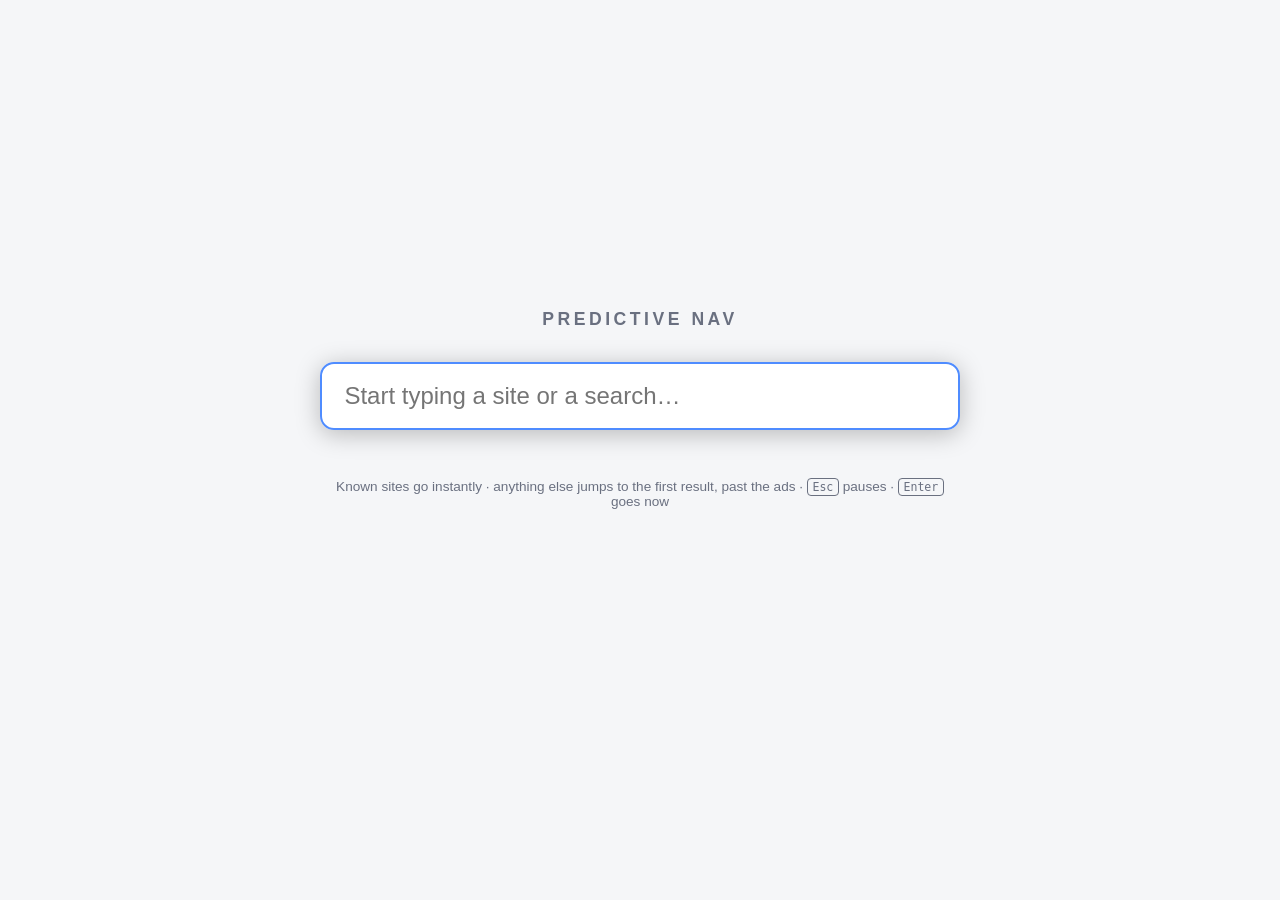
==== extension/newtab.html @ 06a749ec "first" ====
<!doctype html>
<html lang="en">
  <head>
    <meta charset="utf-8" />
    <meta name="viewport" content="width=device-width, initial-scale=1" />
    <title>New Tab</title>
    <link rel="stylesheet" href="css/newtab.css" />
  </head>
  <body>
    <main class="stage">
      <h1 class="brand">Predictive Nav</h1>

      <div class="bar">
        <div class="ghost" id="ghost" aria-hidden="true"></div>
        <input
          id="nav-input"
          type="text"
          autocomplete="off"
          spellcheck="false"
          placeholder="Start typing a site or a search…"
          aria-label="Type a site name or a search query"
        />
        <svg id="ring" class="ring" viewBox="0 0 24 24" aria-hidden="true">
          <circle class="ring-track" cx="12" cy="12" r="9" />
          <circle class="ring-fill" cx="12" cy="12" r="9" />
        </svg>
      </div>

      <ul class="suggestions" id="suggestions"></ul>

      <p class="status" id="status" role="status"></p>
      <p class="hint">
        Known sites go instantly · anything else jumps to the first result,
        past the ads · <kbd>Esc</kbd> pauses · <kbd>Enter</kbd> goes now
      </p>

      <div class="banner" id="banner" role="alert"></div>

      <p class="diagnostics" id="diagnostics"></p>
    </main>

    <script type="module" src="js/main.js"></script>
  </body>
</html>
---- extension/css/newtab.css ----
:root {
  --bg: #0f1115;
  --surface: #1a1e26;
  --text: #e8eaf0;
  --text-dim: #8a90a0;
  --accent: #4f8cff;
  --commit-ms: 450ms;
}

@media (prefers-color-scheme: light) {
  :root {
    --bg: #f5f6f8;
    --surface: #ffffff;
    --text: #1a1e26;
    --text-dim: #6a7080;
  }
}

* {
  box-sizing: border-box;
  margin: 0;
}

body {
  min-height: 100vh;
  display: grid;
  place-items: center;
  background: var(--bg);
  color: var(--text);
  font-family: -apple-system, BlinkMacSystemFont, "Segoe UI", sans-serif;
}

.stage {
  width: min(640px, 90vw);
  text-align: center;
}

.brand {
  font-size: 1.1rem;
  font-weight: 600;
  letter-spacing: 0.2em;
  text-transform: uppercase;
  color: var(--text-dim);
  margin-bottom: 2rem;
}

.bar {
  position: relative;
  background: var(--surface);
  border-radius: 14px;
  box-shadow: 0 4px 24px rgb(0 0 0 / 0.25);
}

.bar input,
.ghost {
  width: 100%;
  padding: 1.1rem 3.2rem 1.1rem 1.4rem;
  font-size: 1.5rem;
  font-family: inherit;
  text-align: left;
}

.bar input {
  position: relative;
  background: transparent;
  border: 2px solid transparent;
  border-radius: 14px;
  color: var(--text);
  outline: none;
}

.bar input:focus {
  border-color: var(--accent);
}

.ghost {
  position: absolute;
  inset: 0;
  color: var(--text-dim);
  pointer-events: none;
  white-space: pre;
  overflow: hidden;
}

.ring {
  position: absolute;
  right: 1rem;
  top: 50%;
  width: 28px;
  height: 28px;
  translate: 0 -50%;
  opacity: 0;
}

.ring.active {
  opacity: 1;
}

.ring circle {
  fill: none;
  stroke-width: 3;
}

.ring-track {
  stroke: var(--text-dim);
  opacity: 0.3;
}

.ring-fill {
  stroke: var(--accent);
  stroke-linecap: round;
  stroke-dasharray: 56.5; /* 2πr, r=9 */
  stroke-dashoffset: 56.5;
  transform: rotate(-90deg);
  transform-origin: center;
}

.ring.active .ring-fill {
  animation: fill-ring var(--commit-ms) linear forwards;
}

@keyframes fill-ring {
  to {
    stroke-dashoffset: 0;
  }
}

.suggestions {
  list-style: none;
  margin-top: 0.8rem;
  padding: 0;
  background: var(--surface);
  border-radius: 12px;
  overflow: hidden;
  text-align: left;
  box-shadow: 0 2px 12px rgb(0 0 0 / 0.15);
}

.suggestions:empty {
  display: none;
}

.suggestions li {
  display: flex;
  justify-content: space-between;
  align-items: baseline;
  gap: 1rem;
  padding: 0.7rem 1.2rem;
  cursor: pointer;
}

.suggestions li:hover {
  background: color-mix(in srgb, var(--accent) 18%, transparent);
}

.suggestions li:first-child .s-name {
  color: var(--accent);
}

.s-name {
  font-weight: 600;
}

.s-url {
  color: var(--text-dim);
  font-size: 0.85rem;
  overflow: hidden;
  text-overflow: ellipsis;
  white-space: nowrap;
}

.status {
  margin-top: 1.2rem;
  min-height: 1.4em;
  font-size: 1rem;
  color: var(--accent);
}

.hint {
  margin-top: 0.5rem;
  font-size: 0.85rem;
  color: var(--text-dim);
}

kbd {
  padding: 0.1em 0.4em;
  border: 1px solid var(--text-dim);
  border-radius: 4px;
  font-size: 0.85em;
}

.banner {
  margin-top: 1.5rem;
  padding: 0.8rem 1.2rem;
  border-radius: 10px;
  background: var(--accent);
  color: #fff;
  font-size: 1.05rem;
  opacity: 0;
  transition: opacity 150ms ease;
}

.banner.visible {
  opacity: 1;
}

/* Makes a silently-empty catalog or stale cached code visible instead of
   looking like a dead page. */
.diagnostics {
  margin-top: 2rem;
  font-size: 0.75rem;
  color: var(--text-dim);
  opacity: 0.7;
}

.diagnostics.error {
  color: #ff6b6b;
  opacity: 1;
}
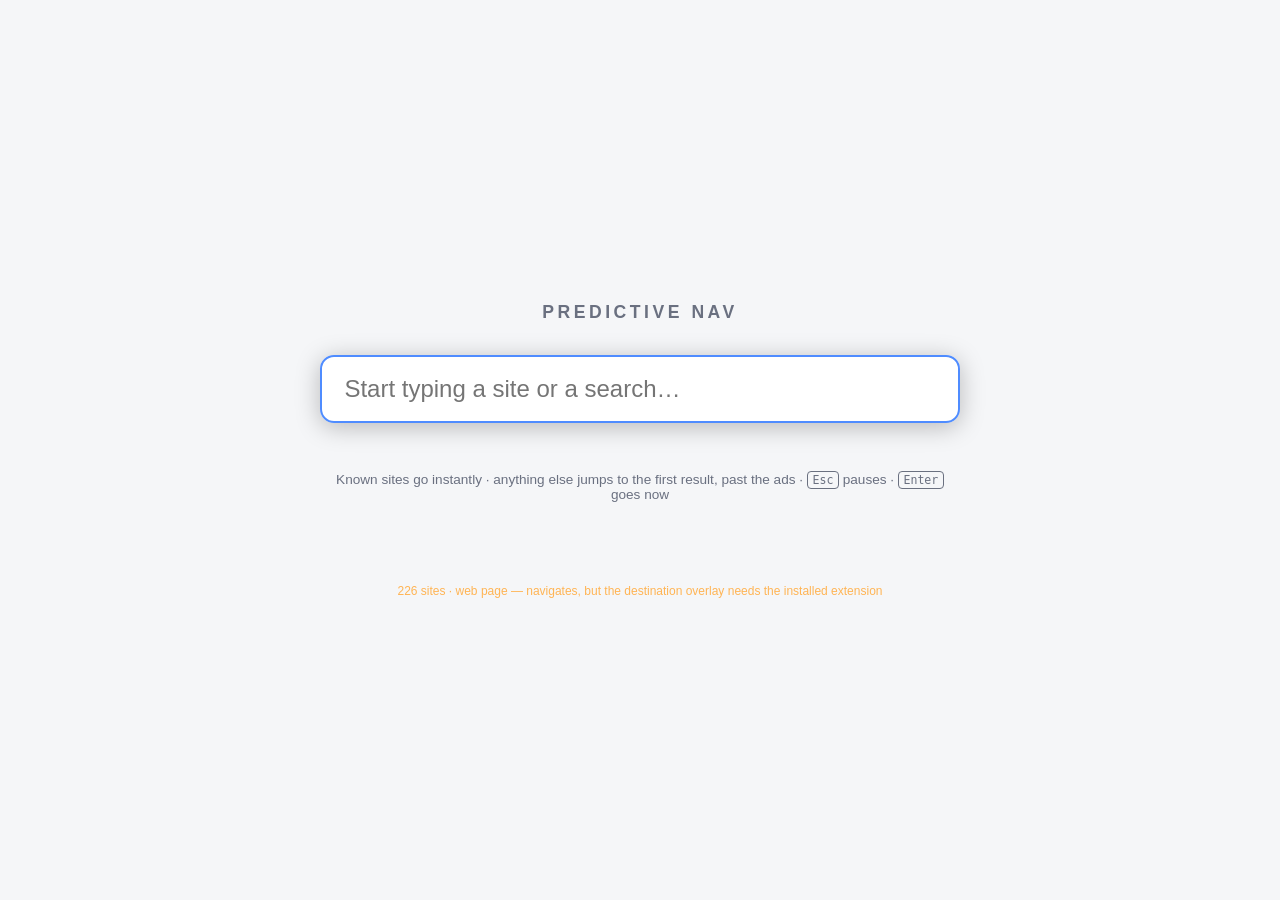
==== commit df76dbbd: "Have the bar ready to type on open, on both desktop and touch Desktop now focuses on load and reclai" ====
--- a/extension/newtab.html
+++ b/extension/newtab.html
@@ -15,8 +15,13 @@
         <input
           id="nav-input"
           type="text"
+          autofocus
           autocomplete="off"
           spellcheck="false"
+          autocapitalize="off"
+          autocorrect="off"
+          enterkeyhint="go"
+          inputmode="text"
           placeholder="Start typing a site or a search…"
           aria-label="Type a site name or a search query"
         />
@@ -30,8 +35,10 @@
 
       <p class="status" id="status" role="status"></p>
       <p class="hint">
-        Known sites go instantly · anything else jumps to the first result,
-        past the ads · <kbd>Esc</kbd> pauses · <kbd>Enter</kbd> goes now
+        Known sites go instantly · anything else jumps to the first result, past
+        the ads<span class="hint-keys"> · <kbd>Esc</kbd> pauses ·
+          <kbd>Enter</kbd> goes now</span
+        ><span class="hint-touch"> · tap anywhere to start typing</span>
       </p>
 
       <div class="banner" id="banner" role="alert"></div>
--- a/extension/css/newtab.css
+++ b/extension/css/newtab.css
@@ -55,7 +55,8 @@
 .ghost {
   width: 100%;
   padding: 1.1rem 3.2rem 1.1rem 1.4rem;
-  font-size: 1.5rem;
+  /* Never below 16px: iOS zooms the page in on any smaller focused field. */
+  font-size: clamp(1rem, 4.5vw, 1.5rem);
   font-family: inherit;
   text-align: left;
 }
@@ -189,6 +190,26 @@
   font-size: 0.85em;
 }
 
+/* A device with no hover has no Esc and no Enter key to speak of, so the
+   keyboard hint is noise. The touch hint replaces it. */
+.hint-keys {
+  display: none;
+}
+
+.hint-touch {
+  display: inline;
+}
+
+@media (hover: hover) and (pointer: fine) {
+  .hint-keys {
+    display: inline;
+  }
+
+  .hint-touch {
+    display: none;
+  }
+}
+
 .banner {
   margin-top: 1.5rem;
   padding: 0.8rem 1.2rem;
@@ -214,6 +235,18 @@
 }
 
 .diagnostics.error {
-  color: #ff6b6b;
+  color: #ffb454;
   opacity: 1;
 }
+
+.diagnostics a,
+.banner a {
+  color: inherit;
+}
+
+.banner-hint {
+  display: block;
+  margin-top: 0.3rem;
+  font-size: 0.85rem;
+  opacity: 0.85;
+}
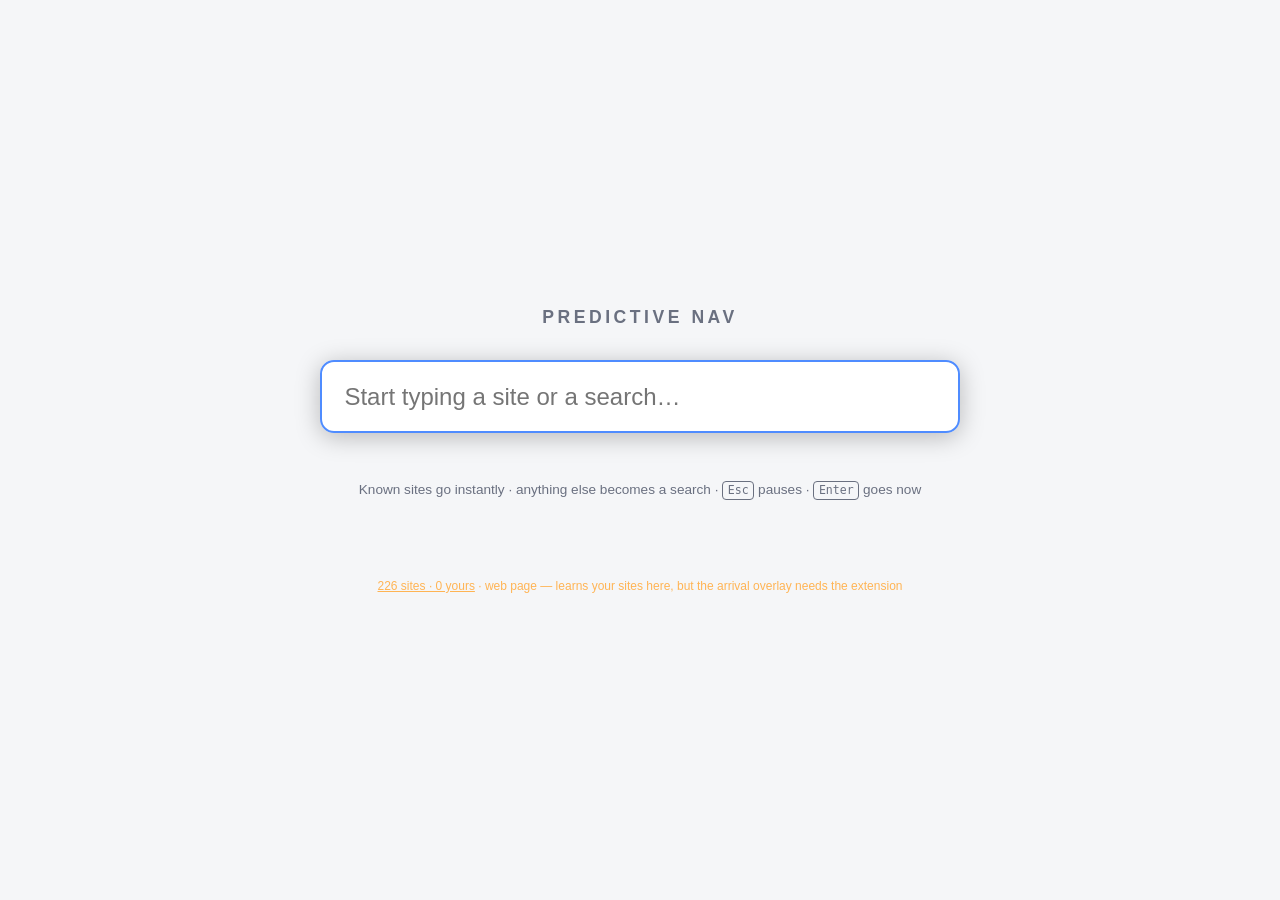
==== commit 29d879da: "Bare bar by default, settings behind the count, and a visible countdown Three changes to how the bar" ====
--- a/extension/newtab.html
+++ b/extension/newtab.html
@@ -25,25 +25,38 @@
           placeholder="Start typing a site or a search…"
           aria-label="Type a site name or a search query"
         />
-        <svg id="ring" class="ring" viewBox="0 0 24 24" aria-hidden="true">
-          <circle class="ring-track" cx="12" cy="12" r="9" />
-          <circle class="ring-fill" cx="12" cy="12" r="9" />
-        </svg>
+        <div class="progress" id="progress" aria-hidden="true"><i></i></div>
       </div>
 
       <ul class="suggestions" id="suggestions"></ul>
 
       <p class="status" id="status" role="status"></p>
       <p class="hint">
-        Known sites go instantly · anything else jumps to the first result, past
-        the ads<span class="hint-keys"> · <kbd>Esc</kbd> pauses ·
-          <kbd>Enter</kbd> goes now</span
+        Known sites go instantly · anything else becomes a search<span
+          class="hint-keys"
+        >
+          · <kbd>Esc</kbd> pauses · <kbd>Enter</kbd> goes now</span
         ><span class="hint-touch"> · tap anywhere to start typing</span>
       </p>
 
       <div class="banner" id="banner" role="alert"></div>
 
       <p class="diagnostics" id="diagnostics"></p>
+
+      <div class="settings" id="settings" hidden>
+        <label class="setting">
+          <span>Speed</span>
+          <select id="setting-speed">
+            <option value="1">Fast — go as soon as it is sure</option>
+            <option value="2">Relaxed — a moment to change your mind</option>
+            <option value="3.5">Slow — plenty of time to keep typing</option>
+          </select>
+        </label>
+        <label class="setting">
+          <input type="checkbox" id="setting-yours" />
+          <span>List your sites under an empty bar</span>
+        </label>
+      </div>
     </main>
 
     <script type="module" src="js/main.js"></script>
--- a/extension/css/newtab.css
+++ b/extension/css/newtab.css
@@ -51,20 +51,27 @@
   box-shadow: 0 4px 24px rgb(0 0 0 / 0.25);
 }
 
+/* The ghost sits exactly under the input and must line up to the pixel: the
+   characters you have typed are drawn twice, once by each, so any difference
+   in box metrics reads as doubled text. That includes the input's focus
+   border, which the ghost has to carry as a transparent one of its own. */
 .bar input,
 .ghost {
   width: 100%;
   padding: 1.1rem 3.2rem 1.1rem 1.4rem;
+  border: 2px solid transparent;
   /* Never below 16px: iOS zooms the page in on any smaller focused field. */
   font-size: clamp(1rem, 4.5vw, 1.5rem);
   font-family: inherit;
+  font-weight: 400;
+  letter-spacing: normal;
+  line-height: 1.4;
   text-align: left;
 }
 
 .bar input {
   position: relative;
   background: transparent;
-  border: 2px solid transparent;
   border-radius: 14px;
   color: var(--text);
   outline: none;
@@ -83,46 +90,37 @@
   overflow: hidden;
 }
 
-.ring {
+/* Fills across the bottom of the bar while it counts down, so the wait before
+   it moves is something you watch rather than something that surprises you. */
+.progress {
   position: absolute;
-  right: 1rem;
-  top: 50%;
-  width: 28px;
-  height: 28px;
-  translate: 0 -50%;
+  left: 0;
+  right: 0;
+  bottom: 0;
+  height: 3px;
+  border-radius: 0 0 14px 14px;
+  overflow: hidden;
   opacity: 0;
 }
 
-.ring.active {
+.progress.active {
   opacity: 1;
 }
 
-.ring circle {
-  fill: none;
-  stroke-width: 3;
-}
-
-.ring-track {
-  stroke: var(--text-dim);
-  opacity: 0.3;
-}
-
-.ring-fill {
-  stroke: var(--accent);
-  stroke-linecap: round;
-  stroke-dasharray: 56.5; /* 2πr, r=9 */
-  stroke-dashoffset: 56.5;
-  transform: rotate(-90deg);
-  transform-origin: center;
-}
-
-.ring.active .ring-fill {
-  animation: fill-ring var(--commit-ms) linear forwards;
-}
-
-@keyframes fill-ring {
+.progress i {
+  display: block;
+  height: 100%;
+  width: 0;
+  background: var(--accent);
+}
+
+.progress.active i {
+  animation: fill-bar var(--commit-ms, 450ms) linear forwards;
+}
+
+@keyframes fill-bar {
   to {
-    stroke-dashoffset: 0;
+    width: 100%;
   }
 }
 
@@ -234,6 +232,34 @@
   opacity: 0.7;
 }
 
+.settings {
+  margin-top: 0.9rem;
+  display: grid;
+  gap: 0.7rem;
+  justify-items: center;
+  font-size: 0.85rem;
+  color: var(--text-dim);
+}
+
+.settings[hidden] {
+  display: none;
+}
+
+.setting {
+  display: flex;
+  align-items: center;
+  gap: 0.5rem;
+}
+
+.setting select {
+  font: inherit;
+  color: var(--text);
+  background: var(--surface);
+  border: 1px solid var(--border, #333);
+  border-radius: 7px;
+  padding: 0.25rem 0.45rem;
+}
+
 .diagnostics.error {
   color: #ffb454;
   opacity: 1;
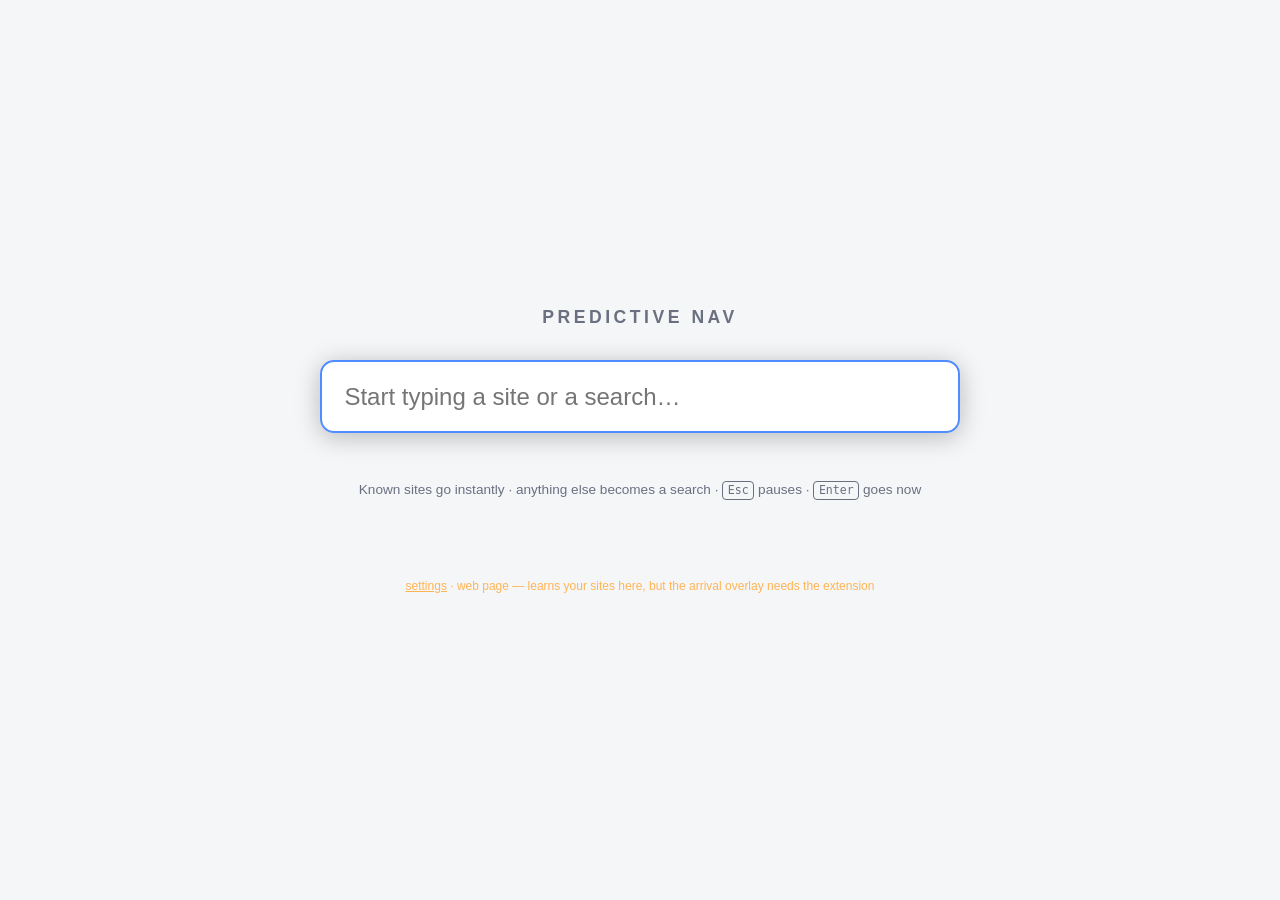
==== commit adc18352: "Move the counts into settings, and let added sites be removed there The footer read "227 sites · 4 y" ====
--- a/extension/newtab.html
+++ b/extension/newtab.html
@@ -44,6 +44,7 @@
       <p class="diagnostics" id="diagnostics"></p>
 
       <div class="settings" id="settings" hidden>
+        <p class="setting-counts" id="setting-counts"></p>
         <label class="setting">
           <span>Speed</span>
           <select id="setting-speed">
@@ -56,6 +57,7 @@
           <input type="checkbox" id="setting-yours" />
           <span>List your sites under an empty bar</span>
         </label>
+        <div class="setting-sites" id="setting-sites"></div>
       </div>
     </main>
 
--- a/extension/css/newtab.css
+++ b/extension/css/newtab.css
@@ -260,6 +260,55 @@
   padding: 0.25rem 0.45rem;
 }
 
+.setting-counts {
+  margin: 0;
+  font-size: 0.8rem;
+  opacity: 0.8;
+}
+
+.setting-sites {
+  display: grid;
+  gap: 0.35rem;
+  justify-items: stretch;
+  min-width: min(320px, 80vw);
+}
+
+.setting-sites-heading {
+  margin: 0.3rem 0 0.1rem;
+  font-size: 0.8rem;
+  text-transform: uppercase;
+  letter-spacing: 0.08em;
+  opacity: 0.7;
+}
+
+.setting-site {
+  display: flex;
+  justify-content: space-between;
+  align-items: center;
+  gap: 1rem;
+  padding: 0.35rem 0.6rem;
+  border: 1px solid var(--border, #333);
+  border-radius: 8px;
+  background: var(--surface);
+  color: var(--text);
+}
+
+.setting-site button {
+  font: inherit;
+  font-size: 0.8rem;
+  color: var(--text-dim);
+  background: none;
+  border: 1px solid var(--border, #333);
+  border-radius: 6px;
+  padding: 0.15rem 0.5rem;
+  cursor: pointer;
+}
+
+.setting-site button:hover {
+  color: #ff6b6b;
+  border-color: #ff6b6b;
+}
+
 .diagnostics.error {
   color: #ffb454;
   opacity: 1;
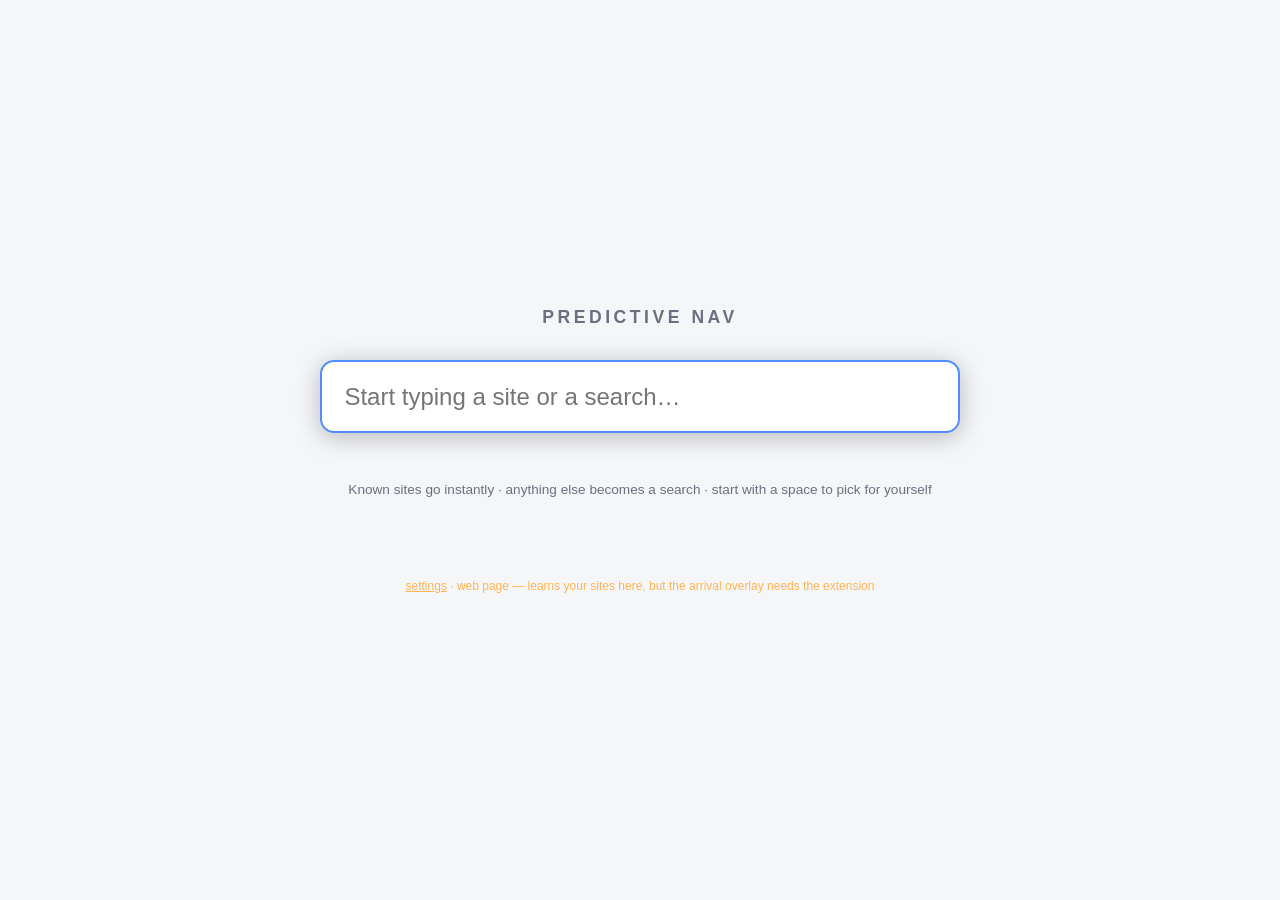
==== commit 8737334a: "Let a leading space mean "let me think" Esc as the pause key had two problems: it needed a hint to b" ====
--- a/extension/newtab.html
+++ b/extension/newtab.html
@@ -35,7 +35,7 @@
         Known sites go instantly · anything else becomes a search<span
           class="hint-keys"
         >
-          · <kbd>Esc</kbd> pauses · <kbd>Enter</kbd> goes now</span
+          · start with a space to pick for yourself</span
         ><span class="hint-touch"> · tap anywhere to start typing</span>
       </p>
 
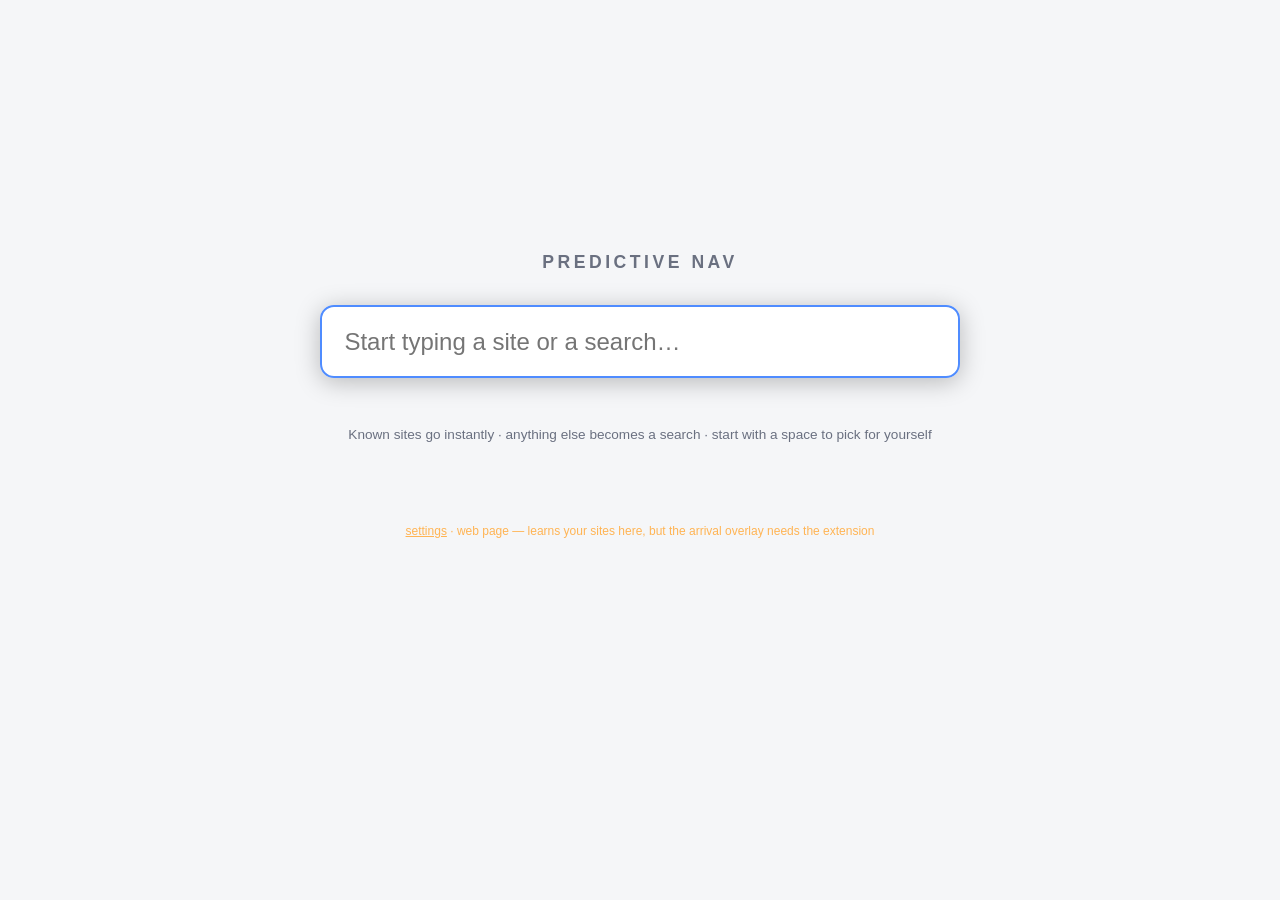
==== commit dd2ea7a9: "Anchor the layout, add a site manager, and let pause mode prune Three changes with one theme: the pe" ====
--- a/extension/newtab.html
+++ b/extension/newtab.html
@@ -57,7 +57,40 @@
           <input type="checkbox" id="setting-yours" />
           <span>List your sites under an empty bar</span>
         </label>
-        <div class="setting-sites" id="setting-sites"></div>
+        <button class="setting-manage" id="open-manager" type="button">
+          Manage sites…
+        </button>
+      </div>
+
+      <div class="modal" id="site-manager" hidden role="dialog" aria-modal="true" aria-label="Manage sites">
+        <div class="modal-panel">
+          <div class="modal-head">
+            <strong>Sites</strong>
+            <span class="modal-count" id="manager-count"></span>
+            <button class="modal-close" id="manager-close" type="button" aria-label="Close">✕</button>
+          </div>
+          <form class="modal-add" id="manager-add-form">
+            <input
+              id="manager-add"
+              type="text"
+              autocomplete="off"
+              spellcheck="false"
+              autocapitalize="off"
+              placeholder="Add a site by address — vadkul.se"
+            />
+            <button type="submit">Add</button>
+          </form>
+          <input
+            class="modal-filter"
+            id="manager-filter"
+            type="text"
+            autocomplete="off"
+            spellcheck="false"
+            autocapitalize="off"
+            placeholder="Filter…"
+          />
+          <div class="modal-list" id="manager-list"></div>
+        </div>
       </div>
     </main>
 
--- a/extension/css/newtab.css
+++ b/extension/css/newtab.css
@@ -21,10 +21,15 @@
   margin: 0;
 }
 
+/* The bar is ANCHORED, not centered: anything that opens below it — settings,
+   suggestions — grows downward, and what is already on screen never moves.
+   Centering would re-balance the whole column on every toggle. */
 body {
   min-height: 100vh;
-  display: grid;
-  place-items: center;
+  display: flex;
+  justify-content: center;
+  align-items: flex-start;
+  padding-top: clamp(72px, 28vh, 260px);
   background: var(--bg);
   color: var(--text);
   font-family: -apple-system, BlinkMacSystemFont, "Segoe UI", sans-serif;
@@ -33,6 +38,7 @@
 .stage {
   width: min(640px, 90vw);
   text-align: center;
+  padding-bottom: 3rem;
 }
 
 .brand {
@@ -166,6 +172,26 @@
   overflow: hidden;
   text-overflow: ellipsis;
   white-space: nowrap;
+  margin-left: auto;
+}
+
+/* Only rendered while paused — see renderSuggestions. */
+.s-remove {
+  flex: none;
+  font: inherit;
+  font-size: 0.8rem;
+  line-height: 1;
+  color: var(--text-dim);
+  background: none;
+  border: 1px solid transparent;
+  border-radius: 6px;
+  padding: 0.25rem 0.45rem;
+  cursor: pointer;
+}
+
+.s-remove:hover {
+  color: #ff6b6b;
+  border-color: #ff6b6b;
 }
 
 .status {
@@ -266,47 +292,186 @@
   opacity: 0.8;
 }
 
-.setting-sites {
-  display: grid;
-  gap: 0.35rem;
-  justify-items: stretch;
-  min-width: min(320px, 80vw);
-}
-
-.setting-sites-heading {
-  margin: 0.3rem 0 0.1rem;
-  font-size: 0.8rem;
-  text-transform: uppercase;
-  letter-spacing: 0.08em;
-  opacity: 0.7;
-}
-
-.setting-site {
-  display: flex;
-  justify-content: space-between;
-  align-items: center;
-  gap: 1rem;
-  padding: 0.35rem 0.6rem;
+.setting-manage {
+  font: inherit;
+  font-size: 0.85rem;
+  color: var(--text);
+  background: var(--surface);
   border: 1px solid var(--border, #333);
   border-radius: 8px;
+  padding: 0.35rem 0.9rem;
+  cursor: pointer;
+}
+
+.setting-manage:hover {
+  border-color: var(--accent);
+}
+
+/* --- the site manager ---------------------------------------------------- */
+.modal {
+  position: fixed;
+  inset: 0;
+  z-index: 50;
+  display: grid;
+  place-items: center;
+  background: rgb(0 0 0 / 0.55);
+  backdrop-filter: blur(3px);
+}
+
+.modal[hidden] {
+  display: none;
+}
+
+.modal-panel {
+  display: flex;
+  flex-direction: column;
+  width: min(560px, 94vw);
+  max-height: min(76vh, 640px);
   background: var(--surface);
-  color: var(--text);
-}
-
-.setting-site button {
-  font: inherit;
+  border-radius: 16px;
+  box-shadow: 0 12px 48px rgb(0 0 0 / 0.45);
+  padding: 1rem 1rem 0.4rem;
+  text-align: left;
+}
+
+.modal-head {
+  display: flex;
+  align-items: baseline;
+  gap: 0.7rem;
+  padding: 0 0.2rem 0.6rem;
+}
+
+.modal-count {
   font-size: 0.8rem;
+  color: var(--text-dim);
+}
+
+.modal-close {
+  margin-left: auto;
+  font: inherit;
+  color: var(--text-dim);
+  background: none;
+  border: 0;
+  cursor: pointer;
+  padding: 0.2rem 0.4rem;
+}
+
+.modal-close:hover {
+  color: var(--text);
+}
+
+.modal-add {
+  display: flex;
+  gap: 0.5rem;
+  padding-bottom: 0.5rem;
+}
+
+.modal-add input,
+.modal-filter {
+  flex: 1;
+  font: inherit;
+  font-size: 0.9rem;
+  color: var(--text);
+  background: var(--bg);
+  border: 1px solid var(--border, #333);
+  border-radius: 8px;
+  padding: 0.45rem 0.7rem;
+  outline: none;
+  min-width: 0;
+}
+
+.modal-add input:focus,
+.modal-filter:focus {
+  border-color: var(--accent);
+}
+
+.modal-add button {
+  font: inherit;
+  font-size: 0.9rem;
+  color: #fff;
+  background: var(--accent);
+  border: 0;
+  border-radius: 8px;
+  padding: 0.45rem 1rem;
+  cursor: pointer;
+}
+
+.modal-filter {
+  width: 100%;
+  margin-bottom: 0.5rem;
+}
+
+.modal-list {
+  overflow-y: auto;
+  overscroll-behavior: contain;
+  padding: 0.2rem 0.2rem 0.6rem;
+}
+
+.modal-section {
+  margin: 0.6rem 0 0.25rem;
+  font-size: 0.72rem;
+  text-transform: uppercase;
+  letter-spacing: 0.1em;
+  color: var(--text-dim);
+}
+
+.site-row {
+  display: flex;
+  align-items: center;
+  gap: 0.7rem;
+  padding: 0.4rem 0.4rem;
+  border-radius: 8px;
+}
+
+.site-row:hover {
+  background: rgb(79 140 255 / 0.1);
+}
+
+.site-row.is-hidden {
+  opacity: 0.45;
+}
+
+.site-row .row-name {
+  font-weight: 600;
+  white-space: nowrap;
+}
+
+.site-row .row-url {
+  flex: 1;
+  min-width: 0;
+  overflow: hidden;
+  text-overflow: ellipsis;
+  white-space: nowrap;
+  font-size: 0.82rem;
+  color: var(--text-dim);
+}
+
+.site-row .row-meta {
+  font-size: 0.72rem;
+  color: var(--accent);
+  white-space: nowrap;
+}
+
+.site-row button {
+  font: inherit;
+  font-size: 0.78rem;
   color: var(--text-dim);
   background: none;
   border: 1px solid var(--border, #333);
   border-radius: 6px;
-  padding: 0.15rem 0.5rem;
-  cursor: pointer;
-}
-
-.setting-site button:hover {
+  padding: 0.12rem 0.5rem;
+  cursor: pointer;
+  white-space: nowrap;
+}
+
+.site-row button:hover {
   color: #ff6b6b;
   border-color: #ff6b6b;
+}
+
+.site-row.is-hidden button:hover {
+  color: var(--accent);
+  border-color: var(--accent);
 }
 
 .diagnostics.error {
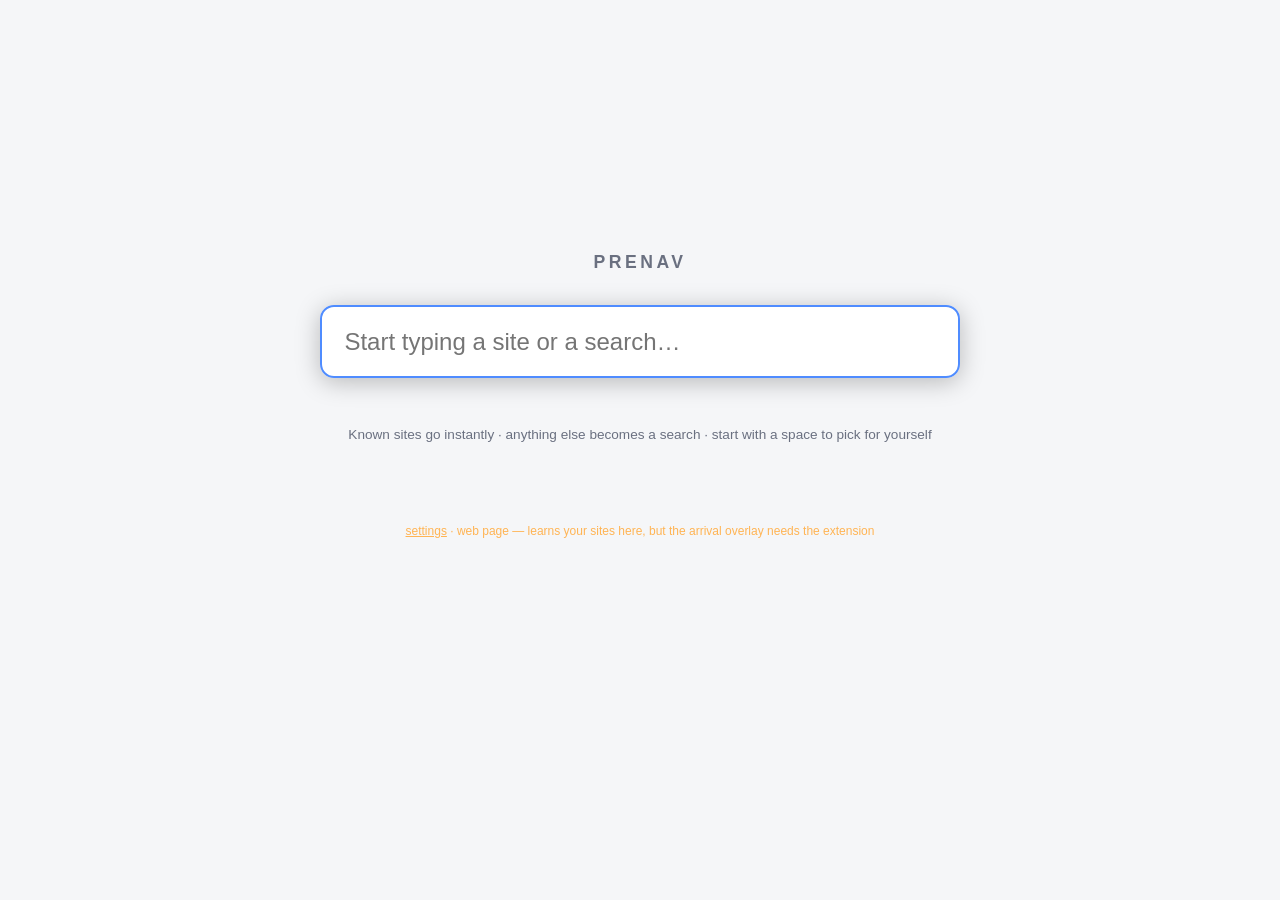
==== commit 45073af5: "branding: rename to PreNav, add app icon, favicons and webmanifest" ====
--- a/extension/newtab.html
+++ b/extension/newtab.html
@@ -3,12 +3,14 @@
   <head>
     <meta charset="utf-8" />
     <meta name="viewport" content="width=device-width, initial-scale=1" />
-    <title>New Tab</title>
+    <title>PreNav</title>
+    <link rel="icon" type="image/png" sizes="32x32" href="icons/icon-48.png" />
+    <link rel="apple-touch-icon" sizes="180x180" href="icons/icon-128.png" />
     <link rel="stylesheet" href="css/newtab.css" />
   </head>
   <body>
     <main class="stage">
-      <h1 class="brand">Predictive Nav</h1>
+      <h1 class="brand">PreNav</h1>
 
       <div class="bar">
         <div class="ghost" id="ghost" aria-hidden="true"></div>
--- a/extension/css/newtab.css
+++ b/extension/css/newtab.css
@@ -175,7 +175,7 @@
   margin-left: auto;
 }
 
-/* Only rendered while paused — see renderSuggestions. */
+/* Always rendered on every suggestion row — lets the user prune sites they rarely visit. */
 .s-remove {
   flex: none;
   font: inherit;
